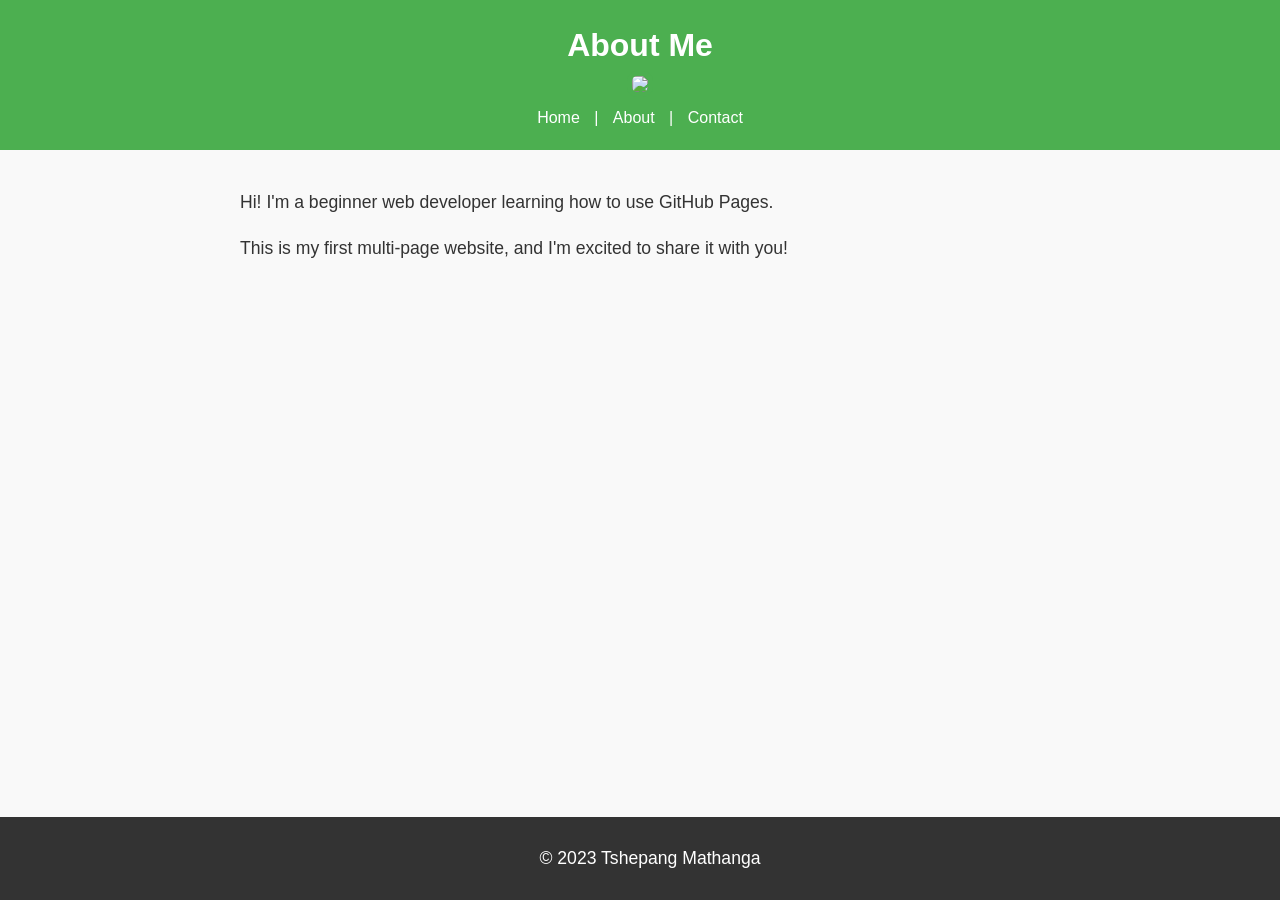
==== about.html @ 3790a7bb "Added About and Contact pages with navigation" ====
<!DOCTYPE html>

<html lang="en">

<head>

<meta charset="UTF-8">

<meta name="viewport" content="width=device-width, initial-scale=1.0">

<title>About Me</title>
<link rel="stylesheet" href="styles.css">

</head>

<body bgcolor="cyan">

<header>

<h1>About Me</h1>

<img src=c:\Users\tshep\Downloads\20250806_175031(1).jpg height="200">

<nav>

<a href="index.html">Home</a> |

<a href="about.html">About</a> |

<a href="contact.html">Contact</a>

</nav>

</header>


<main>

<p>Hi! I'm a beginner web developer learning how to use GitHub Pages.</p>

<p>This is my first multi-page website, and I'm excited to share it with you!</p>

</main>


<footer>

<p>&copy; 2023 Tshepang Mathanga</p>

</footer>

</body>

</html>
---- styles.css ----
body {

font-family: Arial, sans-serif;

color: #333;

background-color: #f9f9f9;

margin: 0;

padding: 0;

line-height: 1.6;

}
header {

background-color: #4CAF50;

color: white;

padding: 20px;

text-align: center;

}


header h1 {

margin: 0;

}


nav a {

color: white;

text-decoration: none;

margin: 0 10px;
}
nav a:hover {

text-decoration: underline;

}
main {

padding: 20px;

max-width: 800px;

margin: 0 auto;

}


main img {

max-width: 100%;

height: auto;

display: block;

margin: 20px 0;
}
footer {

background-color: #333;

color: white;

text-align: center;

padding: 10px;

position: fixed;

bottom: 0;

width: 100%;

}
p {

font-size: 1.1em;

}


a {

color: #4CAF50;

text-decoration: none;

}


a:hover {

text-decoration: underline;

}
img {

border: 5px solid #4CAF50;

border-radius: 10px;

}
main a[href^="mailto:"] {

color: #ff5722;

font-weight: bold;

}
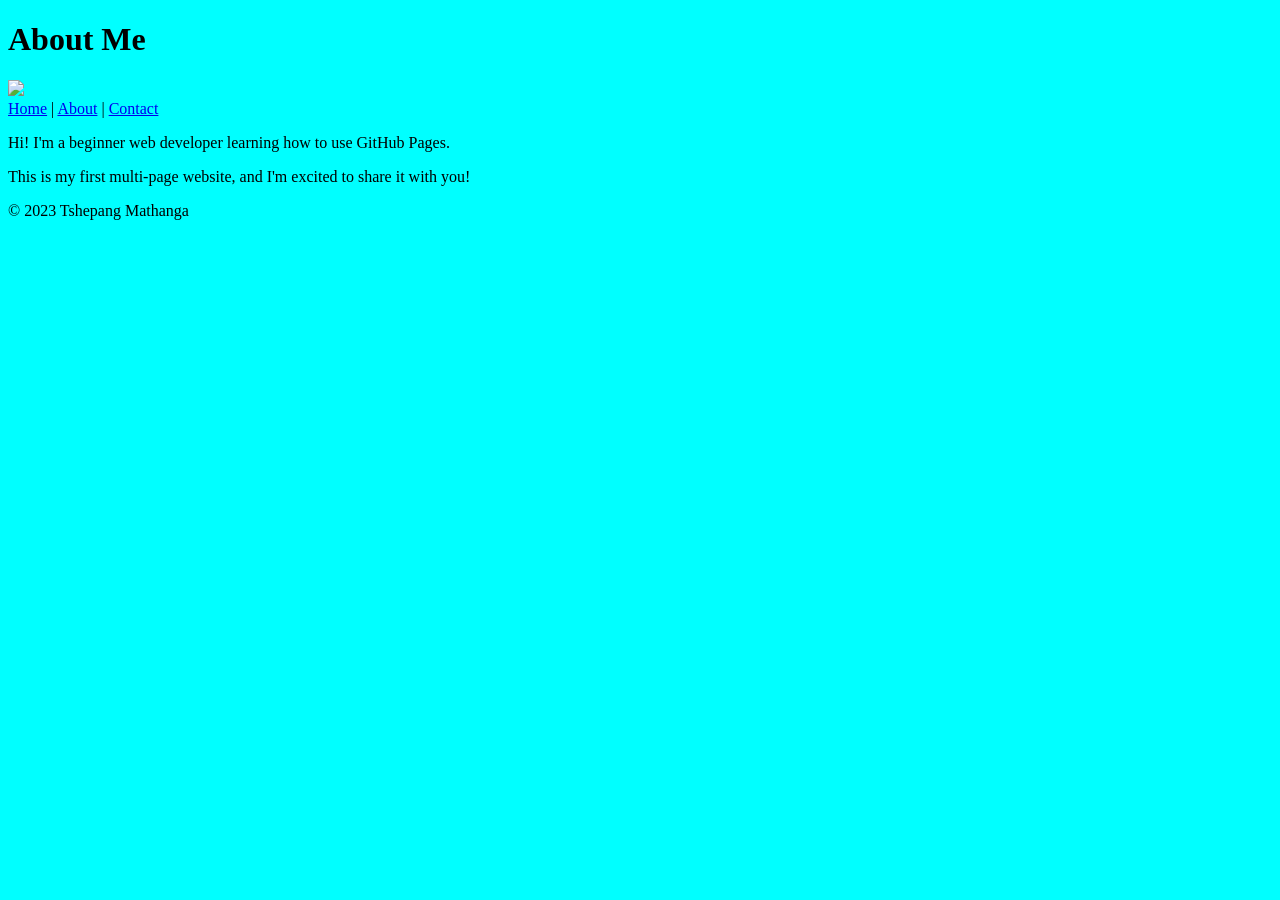
==== commit 62c4b62f: "Added About and Contact pages with navigation" ====
--- a/about.html
+++ b/about.html
@@ -9,7 +9,6 @@
 <meta name="viewport" content="width=device-width, initial-scale=1.0">
 
 <title>About Me</title>
-<link rel="stylesheet" href="styles.css">
 
 </head>
 
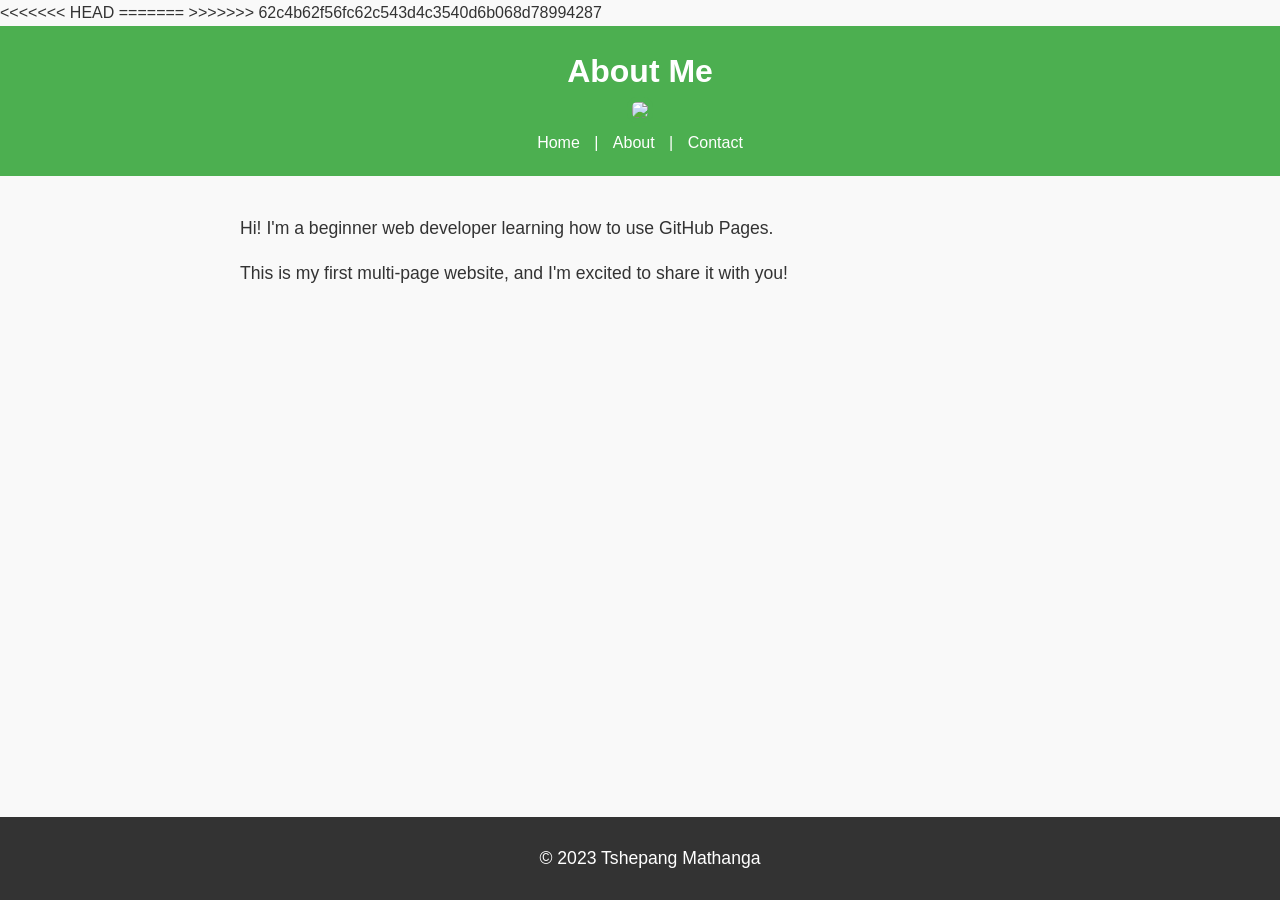
==== commit a91903f3: "Merge branch 'main' of https://github.com/Lindo-2005/github_page" ====
--- a/about.html
+++ b/about.html
@@ -9,6 +9,10 @@
 <meta name="viewport" content="width=device-width, initial-scale=1.0">
 
 <title>About Me</title>
+<<<<<<< HEAD
+<link rel="stylesheet" href="styles.css">
+=======
+>>>>>>> 62c4b62f56fc62c543d4c3540d6b068d78994287
 
 </head>
 
--- a/styles.css
+++ b/styles.css
@@ -0,0 +1,121 @@
+body {
+
+font-family: Arial, sans-serif;
+
+color: #333;
+
+background-color: #f9f9f9;
+
+margin: 0;
+
+padding: 0;
+
+line-height: 1.6;
+
+}
+header {
+
+background-color: #4CAF50;
+
+color: white;
+
+padding: 20px;
+
+text-align: center;
+
+}
+
+
+header h1 {
+
+margin: 0;
+
+}
+
+
+nav a {
+
+color: white;
+
+text-decoration: none;
+
+margin: 0 10px;
+}
+nav a:hover {
+
+text-decoration: underline;
+
+}
+main {
+
+padding: 20px;
+
+max-width: 800px;
+
+margin: 0 auto;
+
+}
+
+
+main img {
+
+max-width: 100%;
+
+height: auto;
+
+display: block;
+
+margin: 20px 0;
+}
+footer {
+
+background-color: #333;
+
+color: white;
+
+text-align: center;
+
+padding: 10px;
+
+position: fixed;
+
+bottom: 0;
+
+width: 100%;
+
+}
+p {
+
+font-size: 1.1em;
+
+}
+
+
+a {
+
+color: #4CAF50;
+
+text-decoration: none;
+
+}
+
+
+a:hover {
+
+text-decoration: underline;
+
+}
+img {
+
+border: 5px solid #4CAF50;
+
+border-radius: 10px;
+
+}
+main a[href^="mailto:"] {
+
+color: #ff5722;
+
+font-weight: bold;
+
+}
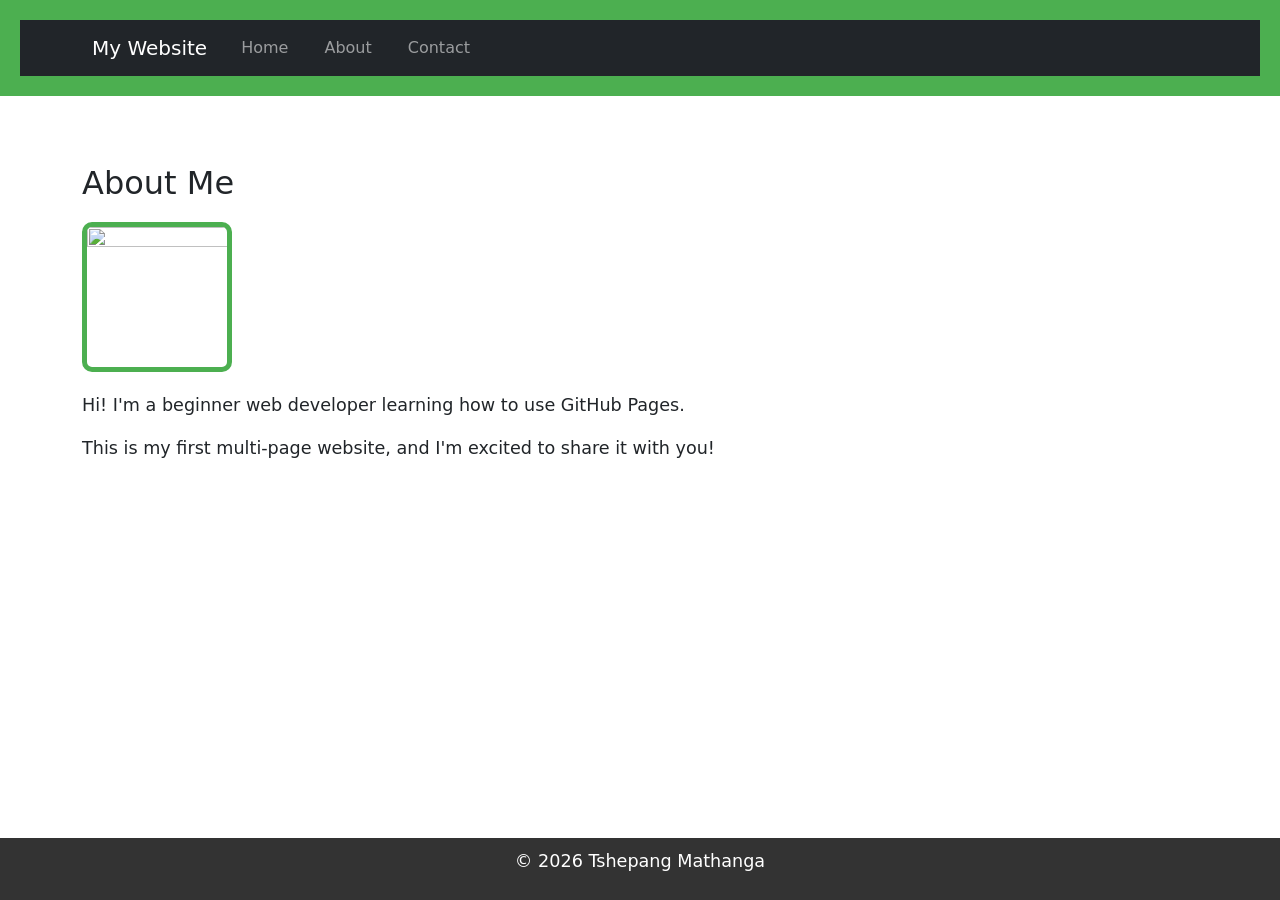
==== commit 55d10496: "added BootStraps" ====
--- a/about.html
+++ b/about.html
@@ -9,35 +9,66 @@
 <meta name="viewport" content="width=device-width, initial-scale=1.0">
 
 <title>About Me</title>
-<<<<<<< HEAD
 <link rel="stylesheet" href="styles.css">
-=======
->>>>>>> 62c4b62f56fc62c543d4c3540d6b068d78994287
 
+<!-- Bootstrap CSS -->
+
+<link href="https://cdn.jsdelivr.net/npm/bootstrap@5.3.0/dist/css/bootstrap.min.css" rel="stylesheet">
 </head>
 
 <body bgcolor="cyan">
 
 <header>
 
-<h1>About Me</h1>
+<nav class="navbar navbar-expand-lg navbar-dark bg-dark">
 
-<img src=c:\Users\tshep\Downloads\20250806_175031(1).jpg height="200">
+<div class="container">
 
-<nav>
+<a class="navbar-brand" href="index.html">My Website</a>
 
-<a href="index.html">Home</a> |
+<button class="navbar-toggler" type="button" data-bs-toggle="collapse" data-bs-target="#navbarNav">
 
-<a href="about.html">About</a> |
+<span class="navbar-toggler-icon"></span>
 
-<a href="contact.html">Contact</a>
+</button>
+
+<div class="collapse navbar-collapse" id="navbarNav">
+
+<ul class="navbar-nav">
+
+<li class="nav-item">
+
+<a class="nav-link" href="index.html">Home</a>
+
+</li>
+
+<li class="nav-item">
+
+<a class="nav-link" href="about.html">About</a>
+
+</li>
+
+<li class="nav-item">
+
+<a class="nav-link" href="contact.html">Contact</a>
+
+</li>
+
+</ul>
+
+</div>
+
+</div>
 
 </nav>
 
 </header>
 
 
-<main>
+<main class="container my-5">
+
+<h2>About Me</h2>
+<img src="c:\Users\tshep\Downloads\IMG_20250830_103608_894.png" height="150" width="150">
 
 <p>Hi! I'm a beginner web developer learning how to use GitHub Pages.</p>
 
@@ -48,9 +79,14 @@
 
 <footer>
 
-<p>&copy; 2023 Tshepang Mathanga</p>
+<p>&copy; 2026 Tshepang Mathanga</p>
 
 </footer>
+<!-- Bootstrap JS and dependencies -->
+
+<script src="https://cdn.jsdelivr.net/npm/@popperjs/core@2.11.6/dist/umd/popper.min.js"></script>
+
+<script src="https://cdn.jsdelivr.net/npm/bootstrap@5.3.0/dist/js/bootstrap.min.js"></script>
 
 </body>
 
